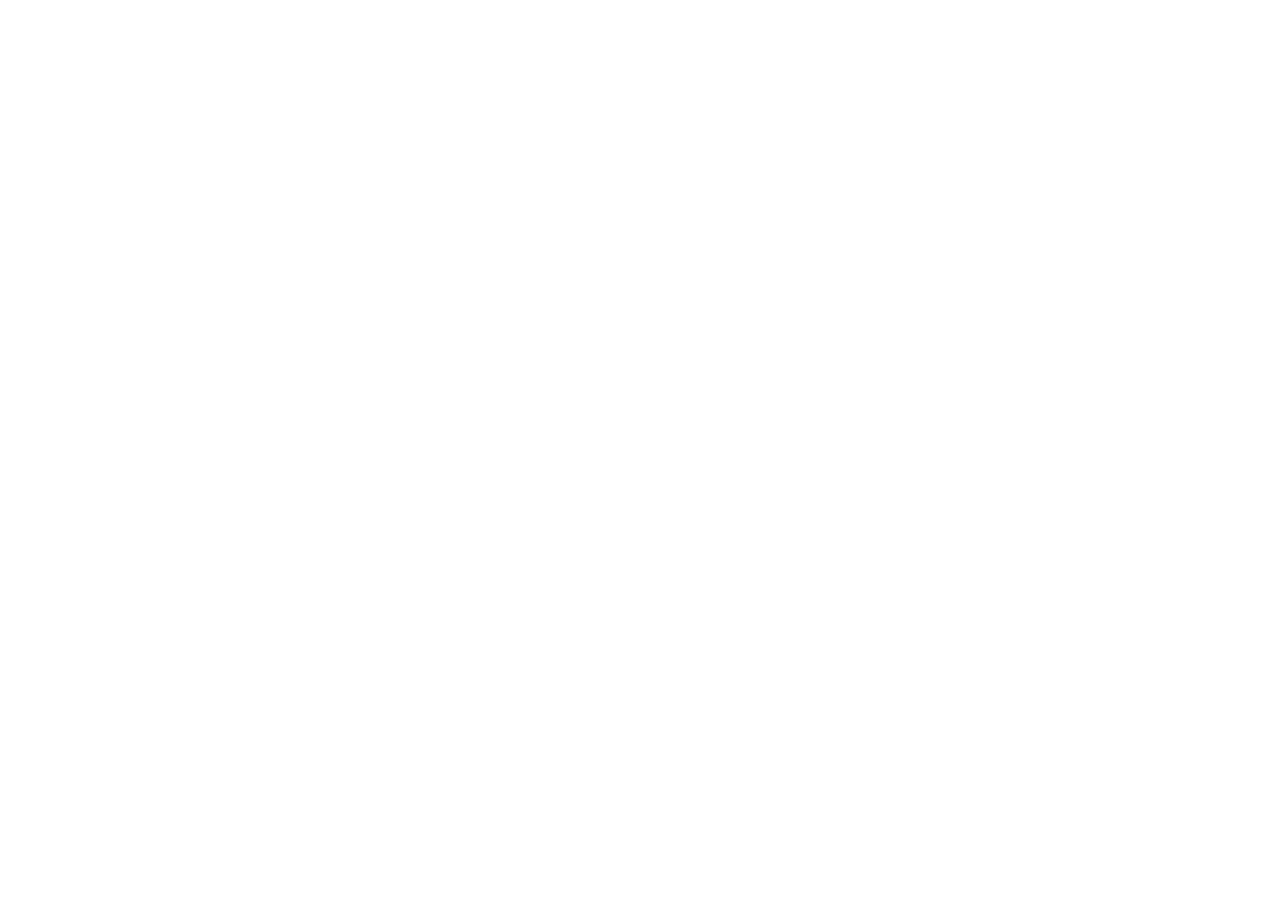
==== index.html @ cc4e8e92 "Primera version del proyecto, solo muestra resultados por consola." ====
<!DOCTYPE html>
<html lang="es">
  <head>
    <meta charset="UTF-8" />
    <title>Sorteo de grupos Catar 2022</title>
  </head>
  <body>
    <script src="js/array_aleatorio.js"></script>
    <script src="js/bombos.js"></script>
    <script src="js/grupos.js"></script>
    <script src="js/sortear_bombo1.js"></script>
    <script src="js/sortear_bombo2.js"></script>
    <script src="js/sortear_bombo3.js"></script>
    <script src="js/sortear_bombo4.js"></script>
    <script src="js/ordenar_grupos.js"></script>
  </body>
</html>
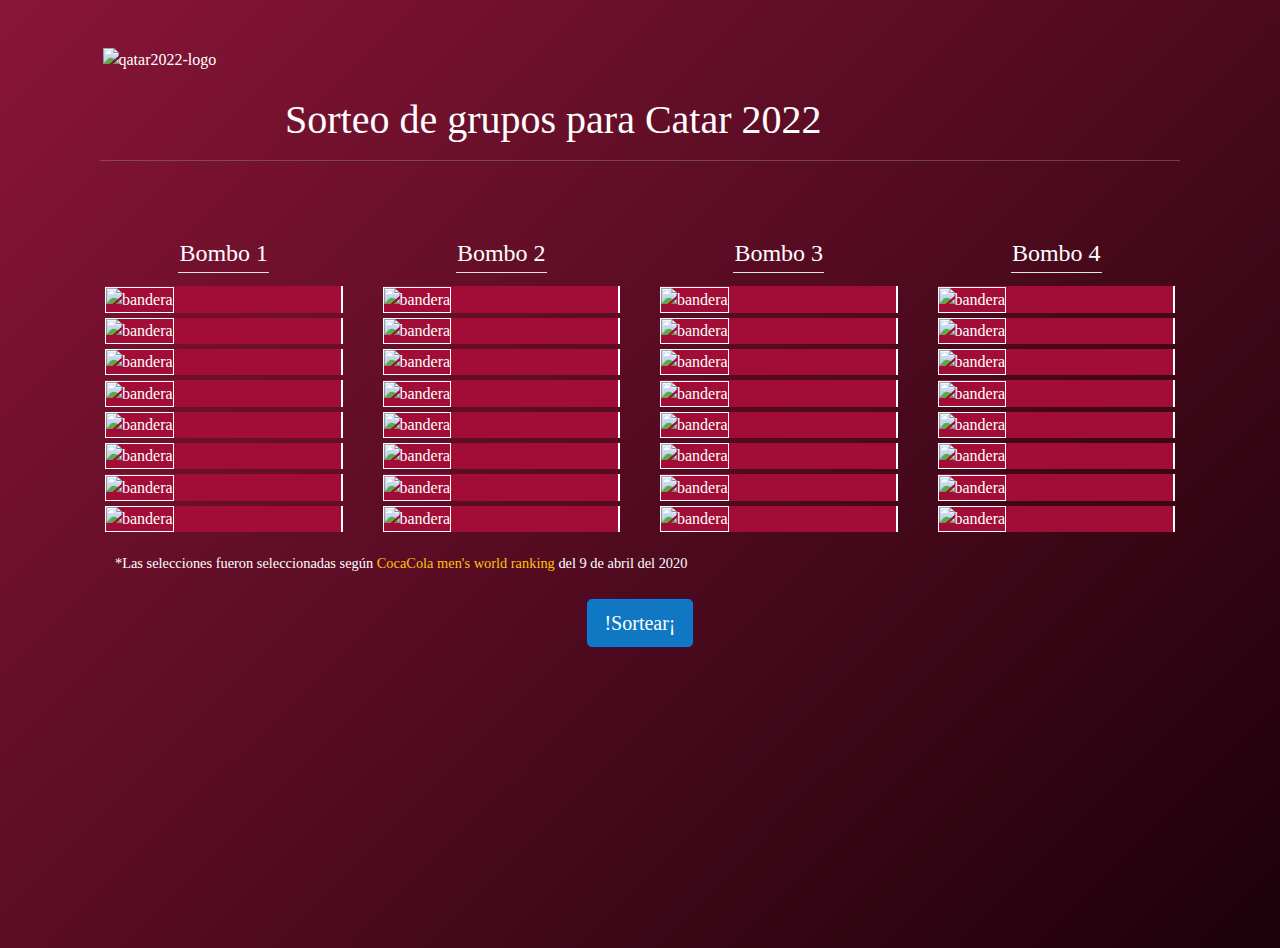
==== commit 9d3a2685: "HTML y CSS de la pagina de inicio" ====
--- a/index.html
+++ b/index.html
@@ -2,16 +2,283 @@
 <html lang="es">
   <head>
     <meta charset="UTF-8" />
-    <title>Sorteo de grupos Catar 2022</title>
+    <meta name="viewport" content="width=device-width, initial-scale=1.0">
+    <title>Simulador | grupos Catar 2022</title>
+
+    <!-- Bootstrap CSS -->
+    <link rel="stylesheet" href="https://stackpath.bootstrapcdn.com/bootstrap/4.4.1/css/bootstrap.min.css" integrity="sha384-Vkoo8x4CGsO3+Hhxv8T/Q5PaXtkKtu6ug5TOeNV6gBiFeWPGFN9MuhOf23Q9Ifjh" crossorigin="anonymous">
+
+    <link rel="stylesheet" href="css/estilos.css">
   </head>
-  <body>
-    <script src="js/array_aleatorio.js"></script>
-    <script src="js/bombos.js"></script>
-    <script src="js/grupos.js"></script>
-    <script src="js/sortear_bombo1.js"></script>
-    <script src="js/sortear_bombo2.js"></script>
-    <script src="js/sortear_bombo3.js"></script>
-    <script src="js/sortear_bombo4.js"></script>
-    <script src="js/ordenar_grupos.js"></script>
+  <body class="container">
+    <header class="container my-5">
+      <div class="row">
+        <div class="col-12 col-md-3 col-lg-2">
+          <img src="img/logo.png" alt="qatar2022-logo" id="logo-principal" class="d-block mx-auto">
+        </div>
+        <div class="col-12 col-md-9 col-lg-10">
+            <h1 class="mb-0 mt-2 mt-md-4 mt-lg-5" id="titulo">Sorteo de grupos para Catar 2022</h1>
+        </div>
+        <div class="col-12">
+          <hr>
+        </div>
+      </div>
+    </header>
+    <main>
+      <section class="container mb-3">
+        <div class="row">
+          <table class="table table-sm table-borderless col-12 col-sm-6 col-lg-3" cellspacing="5">
+            <thead>
+              <tr>
+                <th>
+                  <h5 class="text-center my-1">Bombo 1</h5>
+                  <hr class="my-1">
+                </th>
+              </tr>
+            </thead>
+            <tbody>
+              <tr>
+                <td class="p-0">
+                  <img alt="bandera" class="bandera-bombo">
+                  <span class="sele-nombre"></span>
+                </td>
+              </tr>
+              <tr>
+                <td class="p-0">
+                  <img alt="bandera" class="bandera-bombo">
+                  <span class="sele-nombre"></span>
+                </td>
+              </tr>
+              <tr>
+                <td class="p-0">
+                  <img alt="bandera" class="bandera-bombo">
+                  <span class="sele-nombre"></span>
+                </td>
+              </tr>
+              <tr>
+                <td class="p-0">
+                  <img alt="bandera" class="bandera-bombo">
+                  <span class="sele-nombre"></span>
+                </td>
+              </tr>
+              <tr>
+                <td class="p-0">
+                  <img alt="bandera" class="bandera-bombo">
+                  <span class="sele-nombre"></span>
+                </td>
+              </tr>
+              <tr>
+                <td class="p-0">
+                  <img alt="bandera" class="bandera-bombo">
+                  <span class="sele-nombre"></span>
+                </td>
+              </tr>
+              <tr>
+                <td class="p-0">
+                  <img alt="bandera" class="bandera-bombo">
+                  <span class="sele-nombre"></span>
+                </td>
+              </tr>
+              <tr>
+                <td class="p-0">
+                  <img alt="bandera" class="bandera-bombo">
+                  <span class="sele-nombre"></span>
+                </td>
+              </tr>
+            </tbody>
+          </table>
+          <table class="table table-sm table-borderless col-12 col-sm-6 col-lg-3" cellspacing="5">
+            <thead>
+              <tr>
+                <th>
+                  <h5 class="text-center my-1">Bombo 2</h5>
+                  <hr class="my-1">
+                </th>
+              </tr>
+            </thead>
+            <tbody>
+              <tr>
+                <td class="p-0">
+                  <img alt="bandera" class="bandera-bombo">
+                  <span class="sele-nombre"></span>
+                </td>
+              </tr>
+              <tr>
+                <td class="p-0">
+                  <img alt="bandera" class="bandera-bombo">
+                  <span class="sele-nombre"></span>
+                </td>
+              </tr>
+              <tr>
+                <td class="p-0">
+                  <img alt="bandera" class="bandera-bombo">
+                  <span class="sele-nombre"></span>
+                </td>
+              </tr>
+              <tr>
+                <td class="p-0">
+                  <img alt="bandera" class="bandera-bombo">
+                  <span class="sele-nombre"></span>
+                </td>
+              </tr>
+              <tr>
+                <td class="p-0">
+                  <img alt="bandera" class="bandera-bombo">
+                  <span class="sele-nombre"></span>
+                </td>
+              </tr>
+              <tr>
+                <td class="p-0">
+                  <img alt="bandera" class="bandera-bombo">
+                  <span class="sele-nombre"></span>
+                </td>
+              </tr>
+              <tr>
+                <td class="p-0">
+                  <img alt="bandera" class="bandera-bombo">
+                  <span class="sele-nombre"></span>
+                </td>
+              </tr>
+              <tr>
+                <td class="p-0">
+                  <img alt="bandera" class="bandera-bombo">
+                  <span class="sele-nombre"></span>
+                </td>
+              </tr>
+            </tbody>
+          </table>
+          <table class="table table-sm table-borderless col-12 col-sm-6 col-lg-3" cellspacing="5">
+            <thead>
+              <tr>
+                <th>
+                  <h5 class="text-center my-1">Bombo 3</h5>
+                  <hr class="my-1">
+                </th>
+              </tr>
+            </thead>
+            <tbody>
+              <tr>
+                <td class="p-0">
+                  <img alt="bandera" class="bandera-bombo">
+                  <span class="sele-nombre"></span>
+                </td>
+              </tr>
+              <tr>
+                <td class="p-0">
+                  <img alt="bandera" class="bandera-bombo">
+                  <span class="sele-nombre"></span>
+                </td>
+              </tr>
+              <tr>
+                <td class="p-0">
+                  <img alt="bandera" class="bandera-bombo">
+                  <span class="sele-nombre"></span>
+                </td>
+              </tr>
+              <tr>
+                <td class="p-0">
+                  <img alt="bandera" class="bandera-bombo">
+                  <span class="sele-nombre"></span>
+                </td>
+              </tr>
+              <tr>
+                <td class="p-0">
+                  <img alt="bandera" class="bandera-bombo">
+                  <span class="sele-nombre"></span>
+                </td>
+              </tr>
+              <tr>
+                <td class="p-0">
+                  <img alt="bandera" class="bandera-bombo">
+                  <span class="sele-nombre"></span>
+                </td>
+              </tr>
+              <tr>
+                <td class="p-0">
+                  <img alt="bandera" class="bandera-bombo">
+                  <span class="sele-nombre"></span>
+                </td>
+              </tr>
+              <tr>
+                <td class="p-0">
+                  <img alt="bandera" class="bandera-bombo">
+                  <span class="sele-nombre"></span>
+                </td>
+              </tr>
+            </tbody>
+          </table>
+          <table class="table table-sm table-borderless col-12 col-sm-6 col-lg-3" cellspacing="5">
+            <thead>
+              <tr>
+                <th>
+                  <h5 class="text-center my-1">Bombo 4</h5>
+                  <hr class="my-1">
+                </th>
+              </tr>
+            </thead>
+            <tbody>
+              <tr>
+                <td class="p-0">
+                  <img alt="bandera" class="bandera-bombo">
+                  <span class="sele-nombre"></span>
+                </td>
+              </tr>
+              <tr>
+                <td class="p-0">
+                  <img alt="bandera" class="bandera-bombo">
+                  <span class="sele-nombre"></span>
+                </td>
+              </tr>
+              <tr>
+                <td class="p-0">
+                  <img alt="bandera" class="bandera-bombo">
+                  <span class="sele-nombre"></span>
+                </td>
+              </tr>
+              <tr>
+                <td class="p-0">
+                  <img alt="bandera" class="bandera-bombo">
+                  <span class="sele-nombre"></span>
+                </td>
+              </tr>
+              <tr>
+                <td class="p-0">
+                  <img alt="bandera" class="bandera-bombo">
+                  <span class="sele-nombre"></span>
+                </td>
+              </tr>
+              <tr>
+                <td class="p-0">
+                  <img alt="bandera" class="bandera-bombo">
+                  <span class="sele-nombre"></span>
+                </td>
+              </tr>
+              <tr>
+                <td class="p-0">
+                  <img alt="bandera" class="bandera-bombo">
+                  <span class="sele-nombre"></span>
+                </td>
+              </tr>
+              <tr>
+                <td class="p-0">
+                  <img alt="bandera" class="bandera-bombo">
+                  <span class="sele-nombre"></span>
+                </td>
+              </tr>
+            </tbody>
+          </table>
+        </div>
+        <div class="container" id="nota">
+          <p class="font-weight-light">*Las selecciones fueron seleccionadas según <a href="https://es.fifa.com/fifa-world-ranking/ranking-table/men/#all">CocaCola men's world ranking</a> del 9 de abril del 2020</p>
+        </div>
+      </section>
+      <section class="container text-center my-4">
+        <a class="btn btn-primary btn-lg" id="boton">!Sortear¡</a>
+      </section>
+    </main>
+    <!-- Bootstrap JS -->
+    <script src="https://code.jquery.com/jquery-3.4.1.slim.min.js" integrity="sha384-J6qa4849blE2+poT4WnyKhv5vZF5SrPo0iEjwBvKU7imGFAV0wwj1yYfoRSJoZ+n" crossorigin="anonymous"></script>
+    <script src="https://cdn.jsdelivr.net/npm/popper.js@1.16.0/dist/umd/popper.min.js" integrity="sha384-Q6E9RHvbIyZFJoft+2mJbHaEWldlvI9IOYy5n3zV9zzTtmI3UksdQRVvoxMfooAo" crossorigin="anonymous"></script>
+    <script src="https://stackpath.bootstrapcdn.com/bootstrap/4.4.1/js/bootstrap.min.js" integrity="sha384-wfSDF2E50Y2D1uUdj0O3uMBJnjuUD4Ih7YwaYd1iqfktj0Uod8GCExl3Og8ifwB6" crossorigin="anonymous"></script>
   </body>
 </html>--- a/css/estilos.css
+++ b/css/estilos.css
@@ -0,0 +1,78 @@
+:root{
+    --scarlet: #A20D37;
+    --ocean-boat-blue: #1077C3;
+    --mikado-yellow: #FEC310;
+}
+@font-face {
+    font-family: arabic-bold;
+    src: url(../fonts/Qatar2022Arabic-Bold.ttf);
+}
+@font-face {
+    font-family: arabic-heavy;
+    src: url(../fonts/Qatar2022Arabic-heavy.ttf);
+}
+
+body{
+    background: rgb(138,21,56);
+    background: linear-gradient(135deg, rgba(138,21,56,1) 0%, rgba(28,1,10,1) 100%);
+    color: white;
+    font-family: arabic-bold;
+    min-height: 100vh;
+}
+#titulo{
+    font-family: arabic-heavy;
+    font-size: 2.5rem;
+}
+#logo-principal{
+    width: 150px;
+}
+table{
+    border-collapse: separate;
+}
+table h5{
+    font-size: 1.5rem;
+}
+table, h5, .sele-nombre{
+    color: white;
+}
+header hr{
+    background: rgba(255, 255, 255, 0.25);
+}
+table hr{
+    background-color: white;
+    width: 40%;
+}
+td{
+    background-color: var(--scarlet);
+    position: relative;
+}
+td::before{
+    content: "";
+    width: 2px;
+    height: 100%;
+    position: absolute;
+    top: 0;
+    right: 0;
+    background-color: white;
+}
+.bandera-bombo{
+    color: white;
+    width: 50px;
+    margin-right: 5px;
+    border: 1px solid white;
+}
+.sele-nombre{
+    font-size: 1rem;
+}
+#nota{
+    font-size: 0.9rem;
+}
+#nota a{
+    color: var(--mikado-yellow);
+}
+#boton{
+    background-color: var(--ocean-boat-blue);
+}
+#boton:hover{
+    background-color: rgb(13, 96, 155);
+}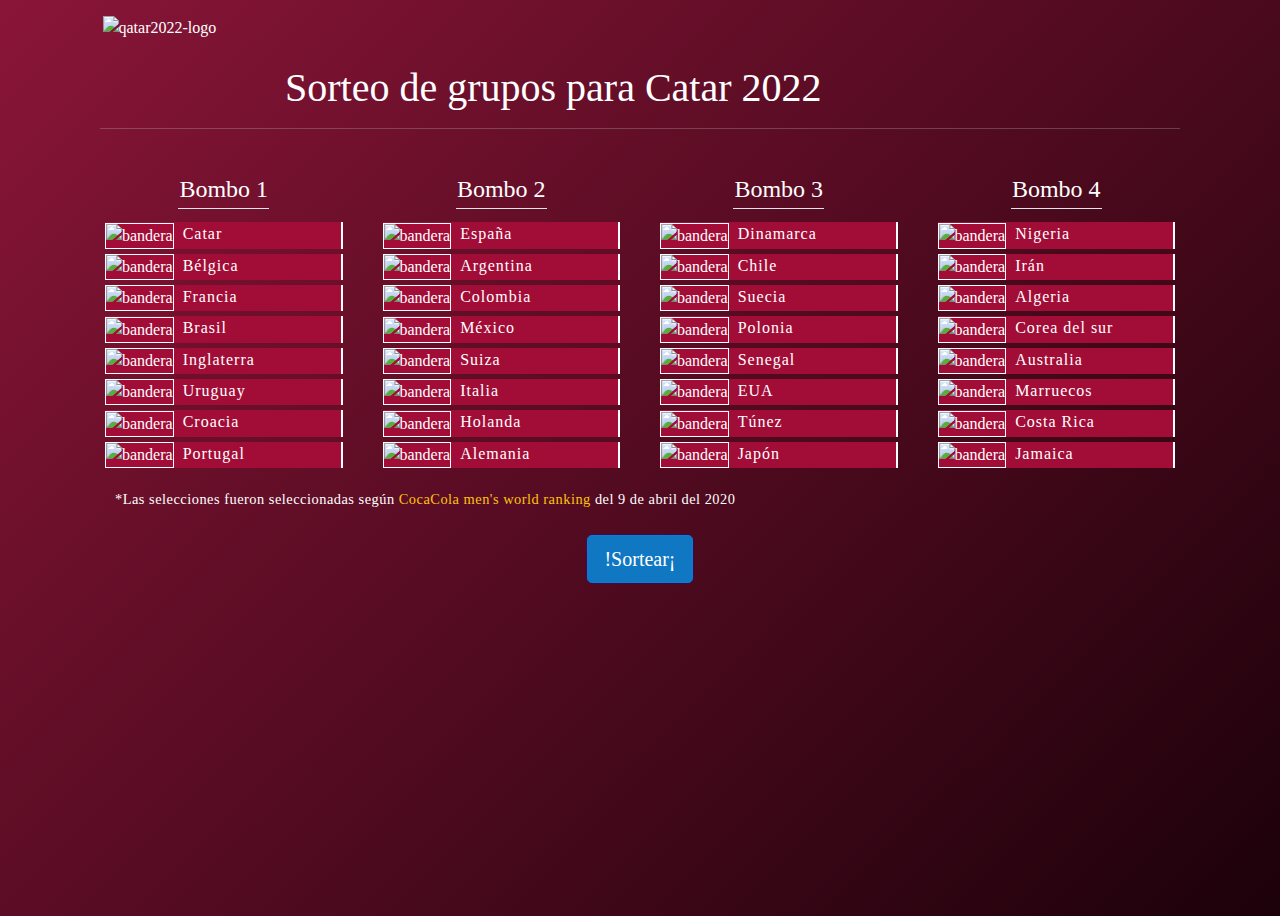
==== commit 44ceb18d: "js para la pagina final que muestra los grupos con sus banderas y nombres. Además de modificaciones " ====
--- a/index.html
+++ b/index.html
@@ -2,266 +2,291 @@
 <html lang="es">
   <head>
     <meta charset="UTF-8" />
-    <meta name="viewport" content="width=device-width, initial-scale=1.0">
-    <title>Simulador | grupos Catar 2022</title>
+    <meta name="viewport" content="width=device-width, initial-scale=1.0" />
+    <link rel="shortcut icon" href="img/copa-del-mundo.svg" type="image/x-icon">
+    <title>Bombos | simulador de grupos Catar 2022</title>
 
     <!-- Bootstrap CSS -->
-    <link rel="stylesheet" href="https://stackpath.bootstrapcdn.com/bootstrap/4.4.1/css/bootstrap.min.css" integrity="sha384-Vkoo8x4CGsO3+Hhxv8T/Q5PaXtkKtu6ug5TOeNV6gBiFeWPGFN9MuhOf23Q9Ifjh" crossorigin="anonymous">
+    <link
+      rel="stylesheet"
+      href="https://stackpath.bootstrapcdn.com/bootstrap/4.4.1/css/bootstrap.min.css"
+      integrity="sha384-Vkoo8x4CGsO3+Hhxv8T/Q5PaXtkKtu6ug5TOeNV6gBiFeWPGFN9MuhOf23Q9Ifjh"
+      crossorigin="anonymous"
+    />
 
-    <link rel="stylesheet" href="css/estilos.css">
+    <link rel="stylesheet" href="css/estilos.css" />
   </head>
   <body class="container">
-    <header class="container my-5">
+    <header class="container my-5 my-md-4 my-lg-3">
       <div class="row">
         <div class="col-12 col-md-3 col-lg-2">
-          <img src="img/logo.png" alt="qatar2022-logo" id="logo-principal" class="d-block mx-auto">
+          <img
+            src="img/logo.png"
+            alt="qatar2022-logo"
+            id="logo-principal"
+            class="d-block mx-auto"
+          />
         </div>
         <div class="col-12 col-md-9 col-lg-10">
-            <h1 class="mb-0 mt-2 mt-md-4 mt-lg-5" id="titulo">Sorteo de grupos para Catar 2022</h1>
+          <h1 class="mb-0 mt-2 mt-md-4 mt-lg-5" id="titulo">
+            Sorteo de grupos para Catar 2022
+          </h1>
         </div>
         <div class="col-12">
-          <hr>
+          <hr />
         </div>
       </div>
     </header>
     <main>
       <section class="container mb-3">
         <div class="row">
-          <table class="table table-sm table-borderless col-12 col-sm-6 col-lg-3" cellspacing="5">
+          <table
+            class="table table-sm table-borderless col-12 col-sm-6 col-lg-3"
+            cellspacing="5"
+          >
             <thead>
               <tr>
                 <th>
                   <h5 class="text-center my-1">Bombo 1</h5>
-                  <hr class="my-1">
+                  <hr class="my-1" />
                 </th>
               </tr>
             </thead>
             <tbody>
               <tr>
                 <td class="p-0">
-                  <img alt="bandera" class="bandera-bombo">
-                  <span class="sele-nombre"></span>
-                </td>
-              </tr>
-              <tr>
-                <td class="p-0">
-                  <img alt="bandera" class="bandera-bombo">
-                  <span class="sele-nombre"></span>
-                </td>
-              </tr>
-              <tr>
-                <td class="p-0">
-                  <img alt="bandera" class="bandera-bombo">
-                  <span class="sele-nombre"></span>
-                </td>
-              </tr>
-              <tr>
-                <td class="p-0">
-                  <img alt="bandera" class="bandera-bombo">
-                  <span class="sele-nombre"></span>
-                </td>
-              </tr>
-              <tr>
-                <td class="p-0">
-                  <img alt="bandera" class="bandera-bombo">
-                  <span class="sele-nombre"></span>
-                </td>
-              </tr>
-              <tr>
-                <td class="p-0">
-                  <img alt="bandera" class="bandera-bombo">
-                  <span class="sele-nombre"></span>
-                </td>
-              </tr>
-              <tr>
-                <td class="p-0">
-                  <img alt="bandera" class="bandera-bombo">
-                  <span class="sele-nombre"></span>
-                </td>
-              </tr>
-              <tr>
-                <td class="p-0">
-                  <img alt="bandera" class="bandera-bombo">
+                  <img alt="bandera" class="bandera-bombo" />
+                  <span class="sele-nombre"></span>
+                </td>
+              </tr>
+              <tr>
+                <td class="p-0">
+                  <img alt="bandera" class="bandera-bombo" />
+                  <span class="sele-nombre"></span>
+                </td>
+              </tr>
+              <tr>
+                <td class="p-0">
+                  <img alt="bandera" class="bandera-bombo" />
+                  <span class="sele-nombre"></span>
+                </td>
+              </tr>
+              <tr>
+                <td class="p-0">
+                  <img alt="bandera" class="bandera-bombo" />
+                  <span class="sele-nombre"></span>
+                </td>
+              </tr>
+              <tr>
+                <td class="p-0">
+                  <img alt="bandera" class="bandera-bombo" />
+                  <span class="sele-nombre"></span>
+                </td>
+              </tr>
+              <tr>
+                <td class="p-0">
+                  <img alt="bandera" class="bandera-bombo" />
+                  <span class="sele-nombre"></span>
+                </td>
+              </tr>
+              <tr>
+                <td class="p-0">
+                  <img alt="bandera" class="bandera-bombo" />
+                  <span class="sele-nombre"></span>
+                </td>
+              </tr>
+              <tr>
+                <td class="p-0">
+                  <img alt="bandera" class="bandera-bombo" />
                   <span class="sele-nombre"></span>
                 </td>
               </tr>
             </tbody>
           </table>
-          <table class="table table-sm table-borderless col-12 col-sm-6 col-lg-3" cellspacing="5">
+          <table
+            class="table table-sm table-borderless col-12 col-sm-6 col-lg-3"
+            cellspacing="5"
+          >
             <thead>
               <tr>
                 <th>
                   <h5 class="text-center my-1">Bombo 2</h5>
-                  <hr class="my-1">
+                  <hr class="my-1" />
                 </th>
               </tr>
             </thead>
             <tbody>
               <tr>
                 <td class="p-0">
-                  <img alt="bandera" class="bandera-bombo">
-                  <span class="sele-nombre"></span>
-                </td>
-              </tr>
-              <tr>
-                <td class="p-0">
-                  <img alt="bandera" class="bandera-bombo">
-                  <span class="sele-nombre"></span>
-                </td>
-              </tr>
-              <tr>
-                <td class="p-0">
-                  <img alt="bandera" class="bandera-bombo">
-                  <span class="sele-nombre"></span>
-                </td>
-              </tr>
-              <tr>
-                <td class="p-0">
-                  <img alt="bandera" class="bandera-bombo">
-                  <span class="sele-nombre"></span>
-                </td>
-              </tr>
-              <tr>
-                <td class="p-0">
-                  <img alt="bandera" class="bandera-bombo">
-                  <span class="sele-nombre"></span>
-                </td>
-              </tr>
-              <tr>
-                <td class="p-0">
-                  <img alt="bandera" class="bandera-bombo">
-                  <span class="sele-nombre"></span>
-                </td>
-              </tr>
-              <tr>
-                <td class="p-0">
-                  <img alt="bandera" class="bandera-bombo">
-                  <span class="sele-nombre"></span>
-                </td>
-              </tr>
-              <tr>
-                <td class="p-0">
-                  <img alt="bandera" class="bandera-bombo">
+                  <img alt="bandera" class="bandera-bombo" />
+                  <span class="sele-nombre"></span>
+                </td>
+              </tr>
+              <tr>
+                <td class="p-0">
+                  <img alt="bandera" class="bandera-bombo" />
+                  <span class="sele-nombre"></span>
+                </td>
+              </tr>
+              <tr>
+                <td class="p-0">
+                  <img alt="bandera" class="bandera-bombo" />
+                  <span class="sele-nombre"></span>
+                </td>
+              </tr>
+              <tr>
+                <td class="p-0">
+                  <img alt="bandera" class="bandera-bombo" />
+                  <span class="sele-nombre"></span>
+                </td>
+              </tr>
+              <tr>
+                <td class="p-0">
+                  <img alt="bandera" class="bandera-bombo" />
+                  <span class="sele-nombre"></span>
+                </td>
+              </tr>
+              <tr>
+                <td class="p-0">
+                  <img alt="bandera" class="bandera-bombo" />
+                  <span class="sele-nombre"></span>
+                </td>
+              </tr>
+              <tr>
+                <td class="p-0">
+                  <img alt="bandera" class="bandera-bombo" />
+                  <span class="sele-nombre"></span>
+                </td>
+              </tr>
+              <tr>
+                <td class="p-0">
+                  <img alt="bandera" class="bandera-bombo" />
                   <span class="sele-nombre"></span>
                 </td>
               </tr>
             </tbody>
           </table>
-          <table class="table table-sm table-borderless col-12 col-sm-6 col-lg-3" cellspacing="5">
+          <table
+            class="table table-sm table-borderless col-12 col-sm-6 col-lg-3"
+            cellspacing="5"
+          >
             <thead>
               <tr>
                 <th>
                   <h5 class="text-center my-1">Bombo 3</h5>
-                  <hr class="my-1">
+                  <hr class="my-1" />
                 </th>
               </tr>
             </thead>
             <tbody>
               <tr>
                 <td class="p-0">
-                  <img alt="bandera" class="bandera-bombo">
-                  <span class="sele-nombre"></span>
-                </td>
-              </tr>
-              <tr>
-                <td class="p-0">
-                  <img alt="bandera" class="bandera-bombo">
-                  <span class="sele-nombre"></span>
-                </td>
-              </tr>
-              <tr>
-                <td class="p-0">
-                  <img alt="bandera" class="bandera-bombo">
-                  <span class="sele-nombre"></span>
-                </td>
-              </tr>
-              <tr>
-                <td class="p-0">
-                  <img alt="bandera" class="bandera-bombo">
-                  <span class="sele-nombre"></span>
-                </td>
-              </tr>
-              <tr>
-                <td class="p-0">
-                  <img alt="bandera" class="bandera-bombo">
-                  <span class="sele-nombre"></span>
-                </td>
-              </tr>
-              <tr>
-                <td class="p-0">
-                  <img alt="bandera" class="bandera-bombo">
-                  <span class="sele-nombre"></span>
-                </td>
-              </tr>
-              <tr>
-                <td class="p-0">
-                  <img alt="bandera" class="bandera-bombo">
-                  <span class="sele-nombre"></span>
-                </td>
-              </tr>
-              <tr>
-                <td class="p-0">
-                  <img alt="bandera" class="bandera-bombo">
+                  <img alt="bandera" class="bandera-bombo" />
+                  <span class="sele-nombre"></span>
+                </td>
+              </tr>
+              <tr>
+                <td class="p-0">
+                  <img alt="bandera" class="bandera-bombo" />
+                  <span class="sele-nombre"></span>
+                </td>
+              </tr>
+              <tr>
+                <td class="p-0">
+                  <img alt="bandera" class="bandera-bombo" />
+                  <span class="sele-nombre"></span>
+                </td>
+              </tr>
+              <tr>
+                <td class="p-0">
+                  <img alt="bandera" class="bandera-bombo" />
+                  <span class="sele-nombre"></span>
+                </td>
+              </tr>
+              <tr>
+                <td class="p-0">
+                  <img alt="bandera" class="bandera-bombo" />
+                  <span class="sele-nombre"></span>
+                </td>
+              </tr>
+              <tr>
+                <td class="p-0">
+                  <img alt="bandera" class="bandera-bombo" />
+                  <span class="sele-nombre"></span>
+                </td>
+              </tr>
+              <tr>
+                <td class="p-0">
+                  <img alt="bandera" class="bandera-bombo" />
+                  <span class="sele-nombre"></span>
+                </td>
+              </tr>
+              <tr>
+                <td class="p-0">
+                  <img alt="bandera" class="bandera-bombo" />
                   <span class="sele-nombre"></span>
                 </td>
               </tr>
             </tbody>
           </table>
-          <table class="table table-sm table-borderless col-12 col-sm-6 col-lg-3" cellspacing="5">
+          <table
+            class="table table-sm table-borderless col-12 col-sm-6 col-lg-3"
+            cellspacing="5"
+          >
             <thead>
               <tr>
                 <th>
                   <h5 class="text-center my-1">Bombo 4</h5>
-                  <hr class="my-1">
+                  <hr class="my-1" />
                 </th>
               </tr>
             </thead>
             <tbody>
               <tr>
                 <td class="p-0">
-                  <img alt="bandera" class="bandera-bombo">
-                  <span class="sele-nombre"></span>
-                </td>
-              </tr>
-              <tr>
-                <td class="p-0">
-                  <img alt="bandera" class="bandera-bombo">
-                  <span class="sele-nombre"></span>
-                </td>
-              </tr>
-              <tr>
-                <td class="p-0">
-                  <img alt="bandera" class="bandera-bombo">
-                  <span class="sele-nombre"></span>
-                </td>
-              </tr>
-              <tr>
-                <td class="p-0">
-                  <img alt="bandera" class="bandera-bombo">
-                  <span class="sele-nombre"></span>
-                </td>
-              </tr>
-              <tr>
-                <td class="p-0">
-                  <img alt="bandera" class="bandera-bombo">
-                  <span class="sele-nombre"></span>
-                </td>
-              </tr>
-              <tr>
-                <td class="p-0">
-                  <img alt="bandera" class="bandera-bombo">
-                  <span class="sele-nombre"></span>
-                </td>
-              </tr>
-              <tr>
-                <td class="p-0">
-                  <img alt="bandera" class="bandera-bombo">
-                  <span class="sele-nombre"></span>
-                </td>
-              </tr>
-              <tr>
-                <td class="p-0">
-                  <img alt="bandera" class="bandera-bombo">
+                  <img alt="bandera" class="bandera-bombo" />
+                  <span class="sele-nombre"></span>
+                </td>
+              </tr>
+              <tr>
+                <td class="p-0">
+                  <img alt="bandera" class="bandera-bombo" />
+                  <span class="sele-nombre"></span>
+                </td>
+              </tr>
+              <tr>
+                <td class="p-0">
+                  <img alt="bandera" class="bandera-bombo" />
+                  <span class="sele-nombre"></span>
+                </td>
+              </tr>
+              <tr>
+                <td class="p-0">
+                  <img alt="bandera" class="bandera-bombo" />
+                  <span class="sele-nombre"></span>
+                </td>
+              </tr>
+              <tr>
+                <td class="p-0">
+                  <img alt="bandera" class="bandera-bombo" />
+                  <span class="sele-nombre"></span>
+                </td>
+              </tr>
+              <tr>
+                <td class="p-0">
+                  <img alt="bandera" class="bandera-bombo" />
+                  <span class="sele-nombre"></span>
+                </td>
+              </tr>
+              <tr>
+                <td class="p-0">
+                  <img alt="bandera" class="bandera-bombo" />
+                  <span class="sele-nombre"></span>
+                </td>
+              </tr>
+              <tr>
+                <td class="p-0">
+                  <img alt="bandera" class="bandera-bombo" />
                   <span class="sele-nombre"></span>
                 </td>
               </tr>
@@ -269,16 +294,38 @@
           </table>
         </div>
         <div class="container" id="nota">
-          <p class="font-weight-light">*Las selecciones fueron seleccionadas según <a href="https://es.fifa.com/fifa-world-ranking/ranking-table/men/#all">CocaCola men's world ranking</a> del 9 de abril del 2020</p>
+          <p class="font-weight-light">
+            *Las selecciones fueron seleccionadas según
+            <a
+              href="https://es.fifa.com/fifa-world-ranking/ranking-table/men/#all"
+              >CocaCola men's world ranking</a
+            >
+            del 9 de abril del 2020
+          </p>
         </div>
       </section>
       <section class="container text-center my-4">
-        <a class="btn btn-primary btn-lg" id="boton">!Sortear¡</a>
+        <a class="btn btn-primary btn-lg" id="boton" href="resultados.html">!Sortear¡</a>
       </section>
     </main>
+    <!-- scripts -->
+    <script src="js/bombos.js"></script>
+    <script src="js/mostrar_bombos.js"></script>
     <!-- Bootstrap JS -->
-    <script src="https://code.jquery.com/jquery-3.4.1.slim.min.js" integrity="sha384-J6qa4849blE2+poT4WnyKhv5vZF5SrPo0iEjwBvKU7imGFAV0wwj1yYfoRSJoZ+n" crossorigin="anonymous"></script>
-    <script src="https://cdn.jsdelivr.net/npm/popper.js@1.16.0/dist/umd/popper.min.js" integrity="sha384-Q6E9RHvbIyZFJoft+2mJbHaEWldlvI9IOYy5n3zV9zzTtmI3UksdQRVvoxMfooAo" crossorigin="anonymous"></script>
-    <script src="https://stackpath.bootstrapcdn.com/bootstrap/4.4.1/js/bootstrap.min.js" integrity="sha384-wfSDF2E50Y2D1uUdj0O3uMBJnjuUD4Ih7YwaYd1iqfktj0Uod8GCExl3Og8ifwB6" crossorigin="anonymous"></script>
+    <script
+      src="https://code.jquery.com/jquery-3.4.1.slim.min.js"
+      integrity="sha384-J6qa4849blE2+poT4WnyKhv5vZF5SrPo0iEjwBvKU7imGFAV0wwj1yYfoRSJoZ+n"
+      crossorigin="anonymous"
+    ></script>
+    <script
+      src="https://cdn.jsdelivr.net/npm/popper.js@1.16.0/dist/umd/popper.min.js"
+      integrity="sha384-Q6E9RHvbIyZFJoft+2mJbHaEWldlvI9IOYy5n3zV9zzTtmI3UksdQRVvoxMfooAo"
+      crossorigin="anonymous"
+    ></script>
+    <script
+      src="https://stackpath.bootstrapcdn.com/bootstrap/4.4.1/js/bootstrap.min.js"
+      integrity="sha384-wfSDF2E50Y2D1uUdj0O3uMBJnjuUD4Ih7YwaYd1iqfktj0Uod8GCExl3Og8ifwB6"
+      crossorigin="anonymous"
+    ></script>
   </body>
-</html>+</html>
--- a/css/estilos.css
+++ b/css/estilos.css
@@ -55,7 +55,7 @@
     right: 0;
     background-color: white;
 }
-.bandera-bombo{
+.bandera-bombo, .bandera-grupo{
     color: white;
     width: 50px;
     margin-right: 5px;
@@ -63,9 +63,11 @@
 }
 .sele-nombre{
     font-size: 1rem;
+    letter-spacing: 1px;
 }
 #nota{
     font-size: 0.9rem;
+    letter-spacing: 0.5px;
 }
 #nota a{
     color: var(--mikado-yellow);
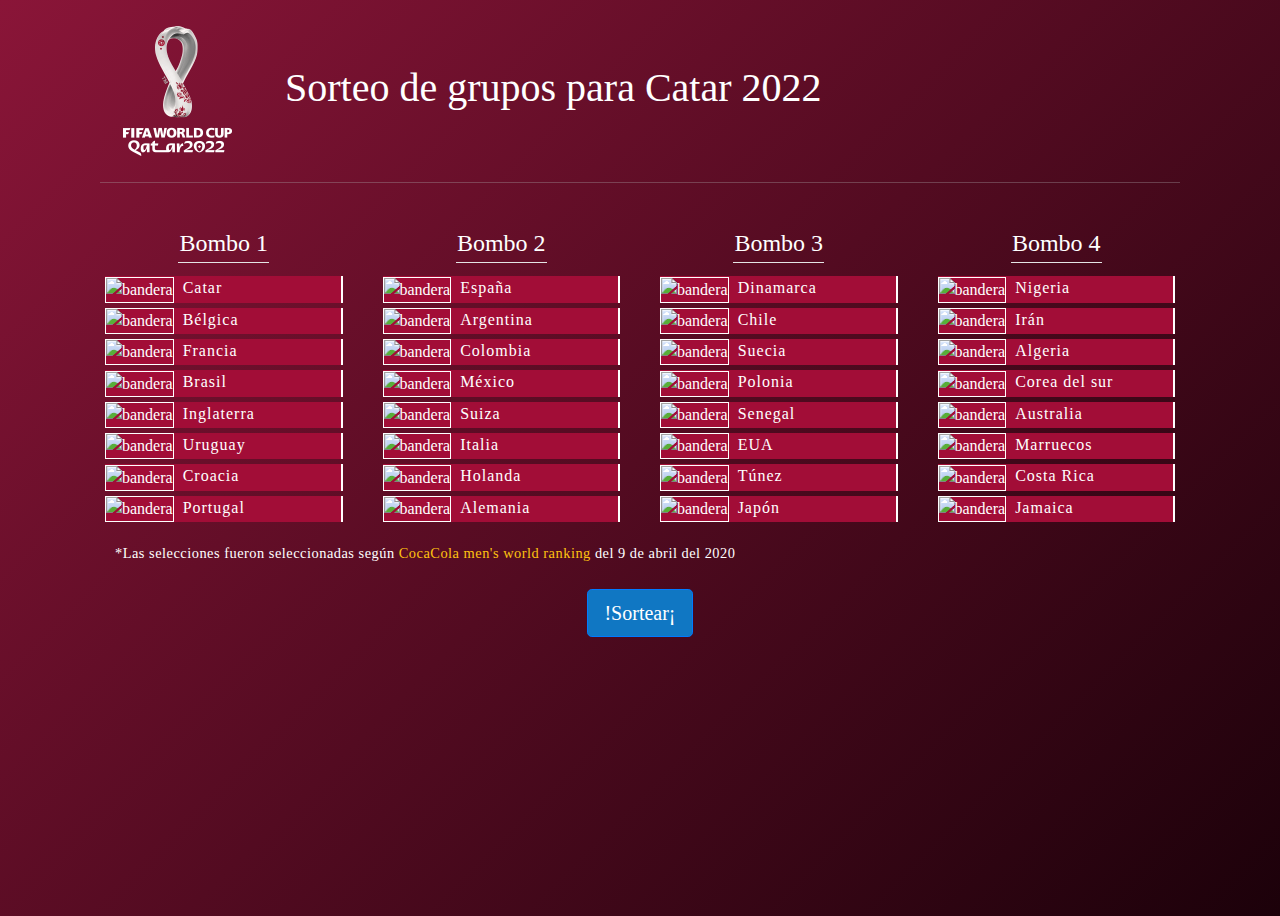
==== commit 188d4fb5: "imagenes optimizadas y css minificado" ====
--- a/index.html
+++ b/index.html
@@ -3,7 +3,11 @@
   <head>
     <meta charset="UTF-8" />
     <meta name="viewport" content="width=device-width, initial-scale=1.0" />
-    <link rel="shortcut icon" href="img/copa-del-mundo.svg" type="image/x-icon">
+    <link
+      rel="shortcut icon"
+      href="img/copa-del-mundo.svg"
+      type="image/x-icon"
+    />
     <title>Bombos | simulador de grupos Catar 2022</title>
 
     <!-- Bootstrap CSS -->
@@ -14,7 +18,7 @@
       crossorigin="anonymous"
     />
 
-    <link rel="stylesheet" href="css/estilos.css" />
+    <link rel="stylesheet" href="css/estilos-min.css" />
   </head>
   <body class="container">
     <header class="container my-5 my-md-4 my-lg-3">
@@ -25,6 +29,7 @@
             alt="qatar2022-logo"
             id="logo-principal"
             class="d-block mx-auto"
+            loading="lazy"
           />
         </div>
         <div class="col-12 col-md-9 col-lg-10">
@@ -55,49 +60,49 @@
             <tbody>
               <tr>
                 <td class="p-0">
-                  <img alt="bandera" class="bandera-bombo" />
-                  <span class="sele-nombre"></span>
-                </td>
-              </tr>
-              <tr>
-                <td class="p-0">
-                  <img alt="bandera" class="bandera-bombo" />
-                  <span class="sele-nombre"></span>
-                </td>
-              </tr>
-              <tr>
-                <td class="p-0">
-                  <img alt="bandera" class="bandera-bombo" />
-                  <span class="sele-nombre"></span>
-                </td>
-              </tr>
-              <tr>
-                <td class="p-0">
-                  <img alt="bandera" class="bandera-bombo" />
-                  <span class="sele-nombre"></span>
-                </td>
-              </tr>
-              <tr>
-                <td class="p-0">
-                  <img alt="bandera" class="bandera-bombo" />
-                  <span class="sele-nombre"></span>
-                </td>
-              </tr>
-              <tr>
-                <td class="p-0">
-                  <img alt="bandera" class="bandera-bombo" />
-                  <span class="sele-nombre"></span>
-                </td>
-              </tr>
-              <tr>
-                <td class="p-0">
-                  <img alt="bandera" class="bandera-bombo" />
-                  <span class="sele-nombre"></span>
-                </td>
-              </tr>
-              <tr>
-                <td class="p-0">
-                  <img alt="bandera" class="bandera-bombo" />
+                  <img alt="bandera" class="bandera-bombo" loading="lazy" />
+                  <span class="sele-nombre"></span>
+                </td>
+              </tr>
+              <tr>
+                <td class="p-0">
+                  <img alt="bandera" class="bandera-bombo" loading="lazy" />
+                  <span class="sele-nombre"></span>
+                </td>
+              </tr>
+              <tr>
+                <td class="p-0">
+                  <img alt="bandera" class="bandera-bombo" loading="lazy" />
+                  <span class="sele-nombre"></span>
+                </td>
+              </tr>
+              <tr>
+                <td class="p-0">
+                  <img alt="bandera" class="bandera-bombo" loading="lazy" />
+                  <span class="sele-nombre"></span>
+                </td>
+              </tr>
+              <tr>
+                <td class="p-0">
+                  <img alt="bandera" class="bandera-bombo" loading="lazy" />
+                  <span class="sele-nombre"></span>
+                </td>
+              </tr>
+              <tr>
+                <td class="p-0">
+                  <img alt="bandera" class="bandera-bombo" loading="lazy" />
+                  <span class="sele-nombre"></span>
+                </td>
+              </tr>
+              <tr>
+                <td class="p-0">
+                  <img alt="bandera" class="bandera-bombo" loading="lazy" />
+                  <span class="sele-nombre"></span>
+                </td>
+              </tr>
+              <tr>
+                <td class="p-0">
+                  <img alt="bandera" class="bandera-bombo" loading="lazy" />
                   <span class="sele-nombre"></span>
                 </td>
               </tr>
@@ -118,49 +123,49 @@
             <tbody>
               <tr>
                 <td class="p-0">
-                  <img alt="bandera" class="bandera-bombo" />
-                  <span class="sele-nombre"></span>
-                </td>
-              </tr>
-              <tr>
-                <td class="p-0">
-                  <img alt="bandera" class="bandera-bombo" />
-                  <span class="sele-nombre"></span>
-                </td>
-              </tr>
-              <tr>
-                <td class="p-0">
-                  <img alt="bandera" class="bandera-bombo" />
-                  <span class="sele-nombre"></span>
-                </td>
-              </tr>
-              <tr>
-                <td class="p-0">
-                  <img alt="bandera" class="bandera-bombo" />
-                  <span class="sele-nombre"></span>
-                </td>
-              </tr>
-              <tr>
-                <td class="p-0">
-                  <img alt="bandera" class="bandera-bombo" />
-                  <span class="sele-nombre"></span>
-                </td>
-              </tr>
-              <tr>
-                <td class="p-0">
-                  <img alt="bandera" class="bandera-bombo" />
-                  <span class="sele-nombre"></span>
-                </td>
-              </tr>
-              <tr>
-                <td class="p-0">
-                  <img alt="bandera" class="bandera-bombo" />
-                  <span class="sele-nombre"></span>
-                </td>
-              </tr>
-              <tr>
-                <td class="p-0">
-                  <img alt="bandera" class="bandera-bombo" />
+                  <img alt="bandera" class="bandera-bombo" loading="lazy" />
+                  <span class="sele-nombre"></span>
+                </td>
+              </tr>
+              <tr>
+                <td class="p-0">
+                  <img alt="bandera" class="bandera-bombo" loading="lazy" />
+                  <span class="sele-nombre"></span>
+                </td>
+              </tr>
+              <tr>
+                <td class="p-0">
+                  <img alt="bandera" class="bandera-bombo" loading="lazy" />
+                  <span class="sele-nombre"></span>
+                </td>
+              </tr>
+              <tr>
+                <td class="p-0">
+                  <img alt="bandera" class="bandera-bombo" loading="lazy" />
+                  <span class="sele-nombre"></span>
+                </td>
+              </tr>
+              <tr>
+                <td class="p-0">
+                  <img alt="bandera" class="bandera-bombo" loading="lazy" />
+                  <span class="sele-nombre"></span>
+                </td>
+              </tr>
+              <tr>
+                <td class="p-0">
+                  <img alt="bandera" class="bandera-bombo" loading="lazy" />
+                  <span class="sele-nombre"></span>
+                </td>
+              </tr>
+              <tr>
+                <td class="p-0">
+                  <img alt="bandera" class="bandera-bombo" loading="lazy" />
+                  <span class="sele-nombre"></span>
+                </td>
+              </tr>
+              <tr>
+                <td class="p-0">
+                  <img alt="bandera" class="bandera-bombo" loading="lazy" />
                   <span class="sele-nombre"></span>
                 </td>
               </tr>
@@ -181,49 +186,49 @@
             <tbody>
               <tr>
                 <td class="p-0">
-                  <img alt="bandera" class="bandera-bombo" />
-                  <span class="sele-nombre"></span>
-                </td>
-              </tr>
-              <tr>
-                <td class="p-0">
-                  <img alt="bandera" class="bandera-bombo" />
-                  <span class="sele-nombre"></span>
-                </td>
-              </tr>
-              <tr>
-                <td class="p-0">
-                  <img alt="bandera" class="bandera-bombo" />
-                  <span class="sele-nombre"></span>
-                </td>
-              </tr>
-              <tr>
-                <td class="p-0">
-                  <img alt="bandera" class="bandera-bombo" />
-                  <span class="sele-nombre"></span>
-                </td>
-              </tr>
-              <tr>
-                <td class="p-0">
-                  <img alt="bandera" class="bandera-bombo" />
-                  <span class="sele-nombre"></span>
-                </td>
-              </tr>
-              <tr>
-                <td class="p-0">
-                  <img alt="bandera" class="bandera-bombo" />
-                  <span class="sele-nombre"></span>
-                </td>
-              </tr>
-              <tr>
-                <td class="p-0">
-                  <img alt="bandera" class="bandera-bombo" />
-                  <span class="sele-nombre"></span>
-                </td>
-              </tr>
-              <tr>
-                <td class="p-0">
-                  <img alt="bandera" class="bandera-bombo" />
+                  <img alt="bandera" class="bandera-bombo" loading="lazy" />
+                  <span class="sele-nombre"></span>
+                </td>
+              </tr>
+              <tr>
+                <td class="p-0">
+                  <img alt="bandera" class="bandera-bombo" loading="lazy" />
+                  <span class="sele-nombre"></span>
+                </td>
+              </tr>
+              <tr>
+                <td class="p-0">
+                  <img alt="bandera" class="bandera-bombo" loading="lazy" />
+                  <span class="sele-nombre"></span>
+                </td>
+              </tr>
+              <tr>
+                <td class="p-0">
+                  <img alt="bandera" class="bandera-bombo" loading="lazy" />
+                  <span class="sele-nombre"></span>
+                </td>
+              </tr>
+              <tr>
+                <td class="p-0">
+                  <img alt="bandera" class="bandera-bombo" loading="lazy" />
+                  <span class="sele-nombre"></span>
+                </td>
+              </tr>
+              <tr>
+                <td class="p-0">
+                  <img alt="bandera" class="bandera-bombo" loading="lazy" />
+                  <span class="sele-nombre"></span>
+                </td>
+              </tr>
+              <tr>
+                <td class="p-0">
+                  <img alt="bandera" class="bandera-bombo" loading="lazy" />
+                  <span class="sele-nombre"></span>
+                </td>
+              </tr>
+              <tr>
+                <td class="p-0">
+                  <img alt="bandera" class="bandera-bombo" loading="lazy" />
                   <span class="sele-nombre"></span>
                 </td>
               </tr>
@@ -244,49 +249,49 @@
             <tbody>
               <tr>
                 <td class="p-0">
-                  <img alt="bandera" class="bandera-bombo" />
-                  <span class="sele-nombre"></span>
-                </td>
-              </tr>
-              <tr>
-                <td class="p-0">
-                  <img alt="bandera" class="bandera-bombo" />
-                  <span class="sele-nombre"></span>
-                </td>
-              </tr>
-              <tr>
-                <td class="p-0">
-                  <img alt="bandera" class="bandera-bombo" />
-                  <span class="sele-nombre"></span>
-                </td>
-              </tr>
-              <tr>
-                <td class="p-0">
-                  <img alt="bandera" class="bandera-bombo" />
-                  <span class="sele-nombre"></span>
-                </td>
-              </tr>
-              <tr>
-                <td class="p-0">
-                  <img alt="bandera" class="bandera-bombo" />
-                  <span class="sele-nombre"></span>
-                </td>
-              </tr>
-              <tr>
-                <td class="p-0">
-                  <img alt="bandera" class="bandera-bombo" />
-                  <span class="sele-nombre"></span>
-                </td>
-              </tr>
-              <tr>
-                <td class="p-0">
-                  <img alt="bandera" class="bandera-bombo" />
-                  <span class="sele-nombre"></span>
-                </td>
-              </tr>
-              <tr>
-                <td class="p-0">
-                  <img alt="bandera" class="bandera-bombo" />
+                  <img alt="bandera" class="bandera-bombo" loading="lazy" />
+                  <span class="sele-nombre"></span>
+                </td>
+              </tr>
+              <tr>
+                <td class="p-0">
+                  <img alt="bandera" class="bandera-bombo" loading="lazy" />
+                  <span class="sele-nombre"></span>
+                </td>
+              </tr>
+              <tr>
+                <td class="p-0">
+                  <img alt="bandera" class="bandera-bombo" loading="lazy" />
+                  <span class="sele-nombre"></span>
+                </td>
+              </tr>
+              <tr>
+                <td class="p-0">
+                  <img alt="bandera" class="bandera-bombo" loading="lazy" />
+                  <span class="sele-nombre"></span>
+                </td>
+              </tr>
+              <tr>
+                <td class="p-0">
+                  <img alt="bandera" class="bandera-bombo" loading="lazy" />
+                  <span class="sele-nombre"></span>
+                </td>
+              </tr>
+              <tr>
+                <td class="p-0">
+                  <img alt="bandera" class="bandera-bombo" loading="lazy" />
+                  <span class="sele-nombre"></span>
+                </td>
+              </tr>
+              <tr>
+                <td class="p-0">
+                  <img alt="bandera" class="bandera-bombo" loading="lazy" />
+                  <span class="sele-nombre"></span>
+                </td>
+              </tr>
+              <tr>
+                <td class="p-0">
+                  <img alt="bandera" class="bandera-bombo" loading="lazy" />
                   <span class="sele-nombre"></span>
                 </td>
               </tr>
@@ -305,7 +310,9 @@
         </div>
       </section>
       <section class="container text-center my-4">
-        <a class="btn btn-primary btn-lg" id="boton" href="resultados.html">!Sortear¡</a>
+        <a class="btn btn-primary btn-lg" id="boton" href="resultados.html"
+          >!Sortear¡</a
+        >
       </section>
     </main>
     <!-- scripts -->
--- a/css/estilos-min.css
+++ b/css/estilos-min.css
@@ -0,0 +1 @@
+:root{--scarlet:#A20D37;--ocean-boat-blue:#1077C3;--mikado-yellow:#FEC310}@font-face{font-family:arabic-bold;src:url(../fonts/Qatar2022Arabic-Bold.ttf)}@font-face{font-family:arabic-heavy;src:url(../fonts/Qatar2022Arabic-heavy.ttf)}body{background:rgb(138,21,56);background:linear-gradient(135deg,rgba(138,21,56,1) 0%,rgba(28,1,10,1) 100%);color:white;font-family:arabic-bold;min-height:100vh}#titulo{font-family:arabic-heavy;font-size:2.5rem}#logo-principal{width:150px}table{border-collapse:separate}table h5{font-size:1.5rem}table,h5,.sele-nombre{color:white}header hr,footer hr{background:rgba(255,255,255,.25)}table hr{background-color:white;width:40%}td{background-color:var(--scarlet);position:relative}td::before{content:"";width:2px;height:100%;position:absolute;top:0;right:0;background-color:white}.bandera-bombo,.bandera-grupo{color:white;width:50px;margin-right:5px;border:1px solid white}.sele-nombre{font-size:1rem;letter-spacing:1px}#nota{font-size:.9rem;letter-spacing:.5px}#nota a{color:var(--mikado-yellow)}#boton{background-color:var(--ocean-boat-blue)}#boton:hover{background-color:rgb(13,96,155)}footer{font-family:-apple-system,BlinkMacSystemFont,'Segoe UI',Roboto,Oxygen,Ubuntu,Cantarell,'Open Sans','Helvetica Neue',sans-serif;font-weight:500;font-size:1rem}i::before{font-size:20px}footer img{width:20px}footer div a{color:var(--mikado-yellow)}footer div a:hover{color:var(--mikado-yellow)}footer p:last-child{font-size:.875rem}